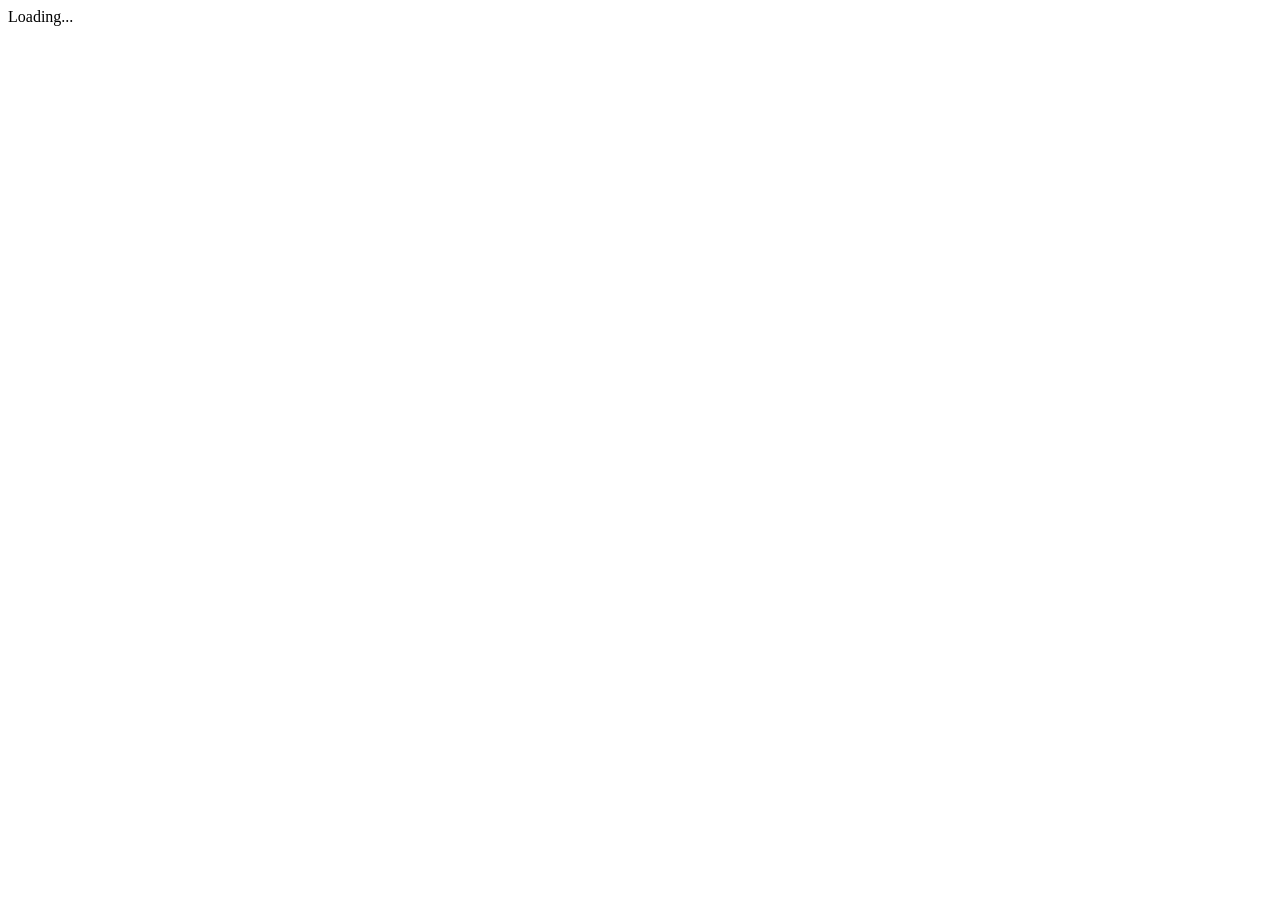
==== StalkerGPS/wwwroot/index.html @ 8774f8e7 "Rename to Stalker Vodka GPS, find the player automatically, and stream to the map - Rename the proje" ====
<!DOCTYPE html>
<html lang="en">
<head>
    <meta charset="utf-8" />
    <meta name="viewport" content="width=device-width, initial-scale=1.0" />
    <title>Stalker Vodka GPS</title>
    <base href="/" />
    <link href="https://fonts.googleapis.com/css2?family=Barlow+Condensed:wght@500;600;700&family=DM+Mono:wght@400;500&family=DM+Sans:wght@400;500;600;700&display=swap" rel="stylesheet" />
    <link href="_content/MudBlazor/MudBlazor.min.css" rel="stylesheet" />
    <link href="css/app.css" rel="stylesheet" />
    <link href="StalkerGPS.styles.css" rel="stylesheet" />
</head>
<body>
    <div id="app">Loading...</div>

    <div id="blazor-error-ui" style="display:none">
        An unhandled error has occurred.
        <a href="" class="reload">Reload</a>
    </div>

    <script src="_framework/blazor.webview.js"></script>
    <script src="_content/MudBlazor/MudBlazor.min.js"></script>
</body>
</html>
---- StalkerGPS/wwwroot/css/app.css ----
/* Styles match the stalker-vodka website (app/globals.css). Keep colors in sync with SiteTheme.cs. */
:root {
    --sv-ink: #e9e6da;
    --sv-muted: #9b9c8d;
    --sv-dim: #65695c;
    --sv-ground: #11130f;
    --sv-panel: #191c16;
    --sv-line: #303329;
    --sv-acid: #c2d25b;
    --sv-ember: #e0883c;
    --sv-mono: "DM Mono", monospace;
    --sv-display: "Barlow Condensed", Impact, sans-serif;
    --sv-body: "DM Sans", sans-serif;
}

html {
    /* Dark native scrollbars and form controls. */
    color-scheme: dark;
}

body {
    -webkit-font-smoothing: antialiased;
}

/* Panels: flat, square, 1px line border (like .artifact-card). */
.sv-panel {
    background: var(--sv-panel);
    border: 1px solid var(--sv-line);
    padding: 16px;
}

.sv-panel p {
    margin: 0;
}

.sv-status-row {
    align-items: center;
    display: flex;
    gap: 16px;
    justify-content: space-between;
}

/* Status line, styled like the site's .eyebrow with its status dot. */
.sv-eyebrow {
    align-items: center;
    display: flex;
    font-family: var(--sv-mono);
    font-size: 11px;
    gap: 10px;
    letter-spacing: 0.105em;
    text-transform: uppercase;
}

.sv-eyebrow > span {
    border-radius: 50%;
    display: inline-block;
    height: 6px;
    width: 6px;
}

.sv-status-ok { color: var(--sv-acid); }
.sv-status-ok > span { background: var(--sv-acid); box-shadow: 0 0 8px var(--sv-acid); }
.sv-status-warn { color: var(--sv-ember); }
.sv-status-warn > span { background: var(--sv-ember); }
.sv-status-info { color: #83a9a3; }
.sv-status-info > span { background: #83a9a3; }
.sv-status-error { color: #d9644a; }
.sv-status-error > span { background: #d9644a; }
.sv-status-idle { color: var(--sv-muted); }
.sv-status-idle > span { background: var(--sv-dim); }

.sv-copy {
    color: #b4b4a8;
    font-size: 13px;
    line-height: 1.6;
    margin-top: 12px !important;
}

.sv-error {
    color: #d9644a;
}

.sv-highlight {
    color: var(--sv-ink);
    font-family: var(--sv-mono);
    font-size: 12px;
}

.sv-meta {
    color: var(--sv-dim);
    font-family: var(--sv-mono);
    font-size: 10px;
    margin-top: 6px !important;
}

/* Coordinates */
.sv-coords {
    display: grid;
    gap: 12px;
    grid-template-columns: repeat(4, minmax(0, 1fr));
}

@media (max-width: 700px) {
    .sv-coords {
        grid-template-columns: repeat(2, minmax(0, 1fr));
    }
}

.sv-coord {
    display: flex;
    flex-direction: column;
    gap: 6px;
}

.sv-label {
    color: var(--sv-muted);
    font-family: var(--sv-mono);
    font-size: 10px;
    letter-spacing: 0.105em;
    text-transform: uppercase;
}

.sv-value {
    color: var(--sv-ink);
    font-family: var(--sv-display);
    font-size: 44px;
    font-variant-numeric: tabular-nums;
    font-weight: 600;
    letter-spacing: 0.01em;
    line-height: 1;
}

/* Settings panel */
.sv-settings .mud-expand-panel {
    background: var(--sv-panel);
    border: 1px solid var(--sv-line);
}

.sv-settings .mud-input,
.sv-settings .mud-switch .mud-typography {
    font-size: 13px;
}

.sv-settings .mud-input-label {
    font-family: var(--sv-mono);
    font-size: 12px;
    letter-spacing: 0.05em;
}

.sv-settings .mud-expand-panel-content > .mud-stack > .mud-typography-body2 {
    color: var(--sv-dim);
    font-family: var(--sv-mono);
    font-size: 10px;
}

.sv-settings .mud-expand-panel-header .mud-expand-panel-text {
    color: var(--sv-ink);
    font-family: var(--sv-display);
    font-size: 18px;
    font-weight: 600;
    letter-spacing: 0.04em;
    text-transform: uppercase;
}

.app-header.mud-appbar {
    background: var(--sv-ground);
    border-bottom: 1px solid #272a23;
}

.app-wordmark {
    align-items: center;
    display: inline-flex;
    font-family: var(--sv-display);
    font-size: 20px;
    font-weight: 700;
    gap: 12px;
    letter-spacing: 0.055em;
    white-space: nowrap;
}

.app-wordmark .wordmark {
    display: inline-block;
    height: 44px;
    position: relative;
    width: 200px;
}

.app-wordmark .wordmark-bottle {
    height: 100%;
    inset: 0;
    overflow: visible;
    position: absolute;
    width: 100%;
}

.app-wordmark .wordmark-bottle path {
    fill: none;
    stroke: var(--sv-ink);
    stroke-opacity: 0.65;
    stroke-width: 1.2;
    vector-effect: non-scaling-stroke;
}

.app-wordmark .wordmark-text {
    color: var(--sv-ember);
    left: 60%;
    line-height: 44px;
    position: absolute;
    top: 0;
    transform: translateX(-50%);
    z-index: 1;
}

.app-wordmark .wordmark-light {
    color: var(--sv-acid);
}

.app-wordmark .wordmark-suffix {
    color: var(--sv-ink);
}
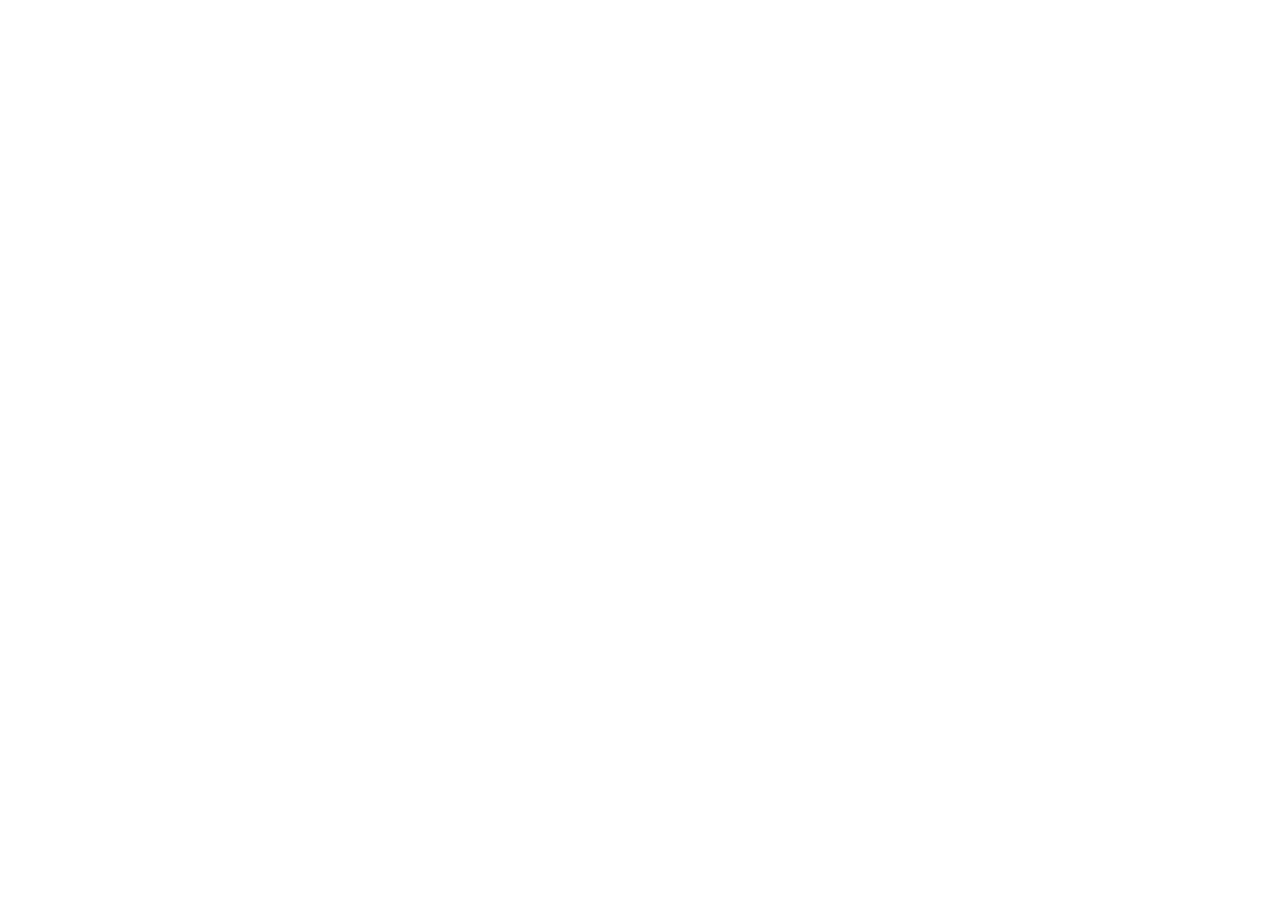
==== commit 1fb51940: "Add the map overlay, map controls and translations; version 1.5 - Show the website's map in an alway" ====
--- a/StalkerGPS/wwwroot/index.html
+++ b/StalkerGPS/wwwroot/index.html
@@ -11,13 +11,21 @@
     <link href="StalkerGPS.styles.css" rel="stylesheet" />
 </head>
 <body>
-    <div id="app">Loading...</div>
+    <div id="app"></div>
 
     <div id="blazor-error-ui" style="display:none">
-        An unhandled error has occurred.
+        <span id="blazor-error-text">An unhandled error has occurred.</span>
         <a href="" class="reload">Reload</a>
     </div>
 
+    <script>
+        window.svSetLanguage = (lang, dir, errorText, reloadText) => {
+            document.documentElement.lang = lang;
+            document.documentElement.dir = dir;
+            document.getElementById("blazor-error-text").textContent = errorText;
+            document.querySelector("#blazor-error-ui .reload").textContent = reloadText;
+        };
+    </script>
     <script src="_framework/blazor.webview.js"></script>
     <script src="_content/MudBlazor/MudBlazor.min.js"></script>
 </body>
--- a/StalkerGPS/wwwroot/css/app.css
+++ b/StalkerGPS/wwwroot/css/app.css
@@ -218,3 +218,92 @@
 .app-wordmark .wordmark-suffix {
     color: var(--sv-ink);
 }
+
+/* Spaced-out letters break up joined Arabic script. */
+html[lang="ar"] .mud-main-content * {
+    letter-spacing: 0 !important;
+}
+
+/* Map overlay and map controls */
+.sv-hotkeys {
+    color: var(--sv-muted);
+    display: grid;
+    font-size: 13px;
+    gap: 4px 16px;
+    grid-template-columns: max-content 1fr;
+    margin: 0;
+}
+
+.sv-hotkeys dt {
+    color: var(--sv-ink);
+    font-family: var(--sv-mono);
+    font-size: 12px;
+}
+
+.sv-hotkeys dd {
+    margin: 0;
+}
+
+.sv-control-group {
+    margin-top: 12px;
+}
+
+.sv-control-child {
+    padding-inline-start: 24px;
+}
+
+/* The app beside the map controls tray; each scrolls on its own. */
+.sv-shell {
+    display: flex;
+    height: calc(100vh - var(--mud-appbar-height));
+}
+
+.sv-shell-app {
+    flex: 1;
+    min-width: 0;
+    overflow-y: auto;
+}
+
+.sv-shell-tray {
+    flex: 0 0 300px;
+    min-width: 0;
+}
+
+.sv-shell-app[hidden] + .sv-shell-tray {
+    flex: 1;
+}
+
+.sv-tray {
+    background: var(--sv-panel);
+    border-inline-start: 1px solid var(--sv-line);
+    box-sizing: border-box;
+    height: 100%;
+    overflow-y: auto;
+    padding: 16px;
+}
+
+.sv-tray-compact {
+    border-inline-start: 0;
+}
+
+.sv-tray-header {
+    align-items: center;
+    display: flex;
+    gap: 8px;
+    justify-content: space-between;
+    margin-bottom: 8px;
+}
+
+.sv-tray-title {
+    color: var(--sv-ink);
+    font-family: var(--sv-display);
+    font-size: 18px;
+    font-weight: 600;
+    letter-spacing: 0.04em;
+    margin: 0;
+    text-transform: uppercase;
+}
+
+.sv-tray .mud-switch .mud-typography {
+    font-size: 13px;
+}
